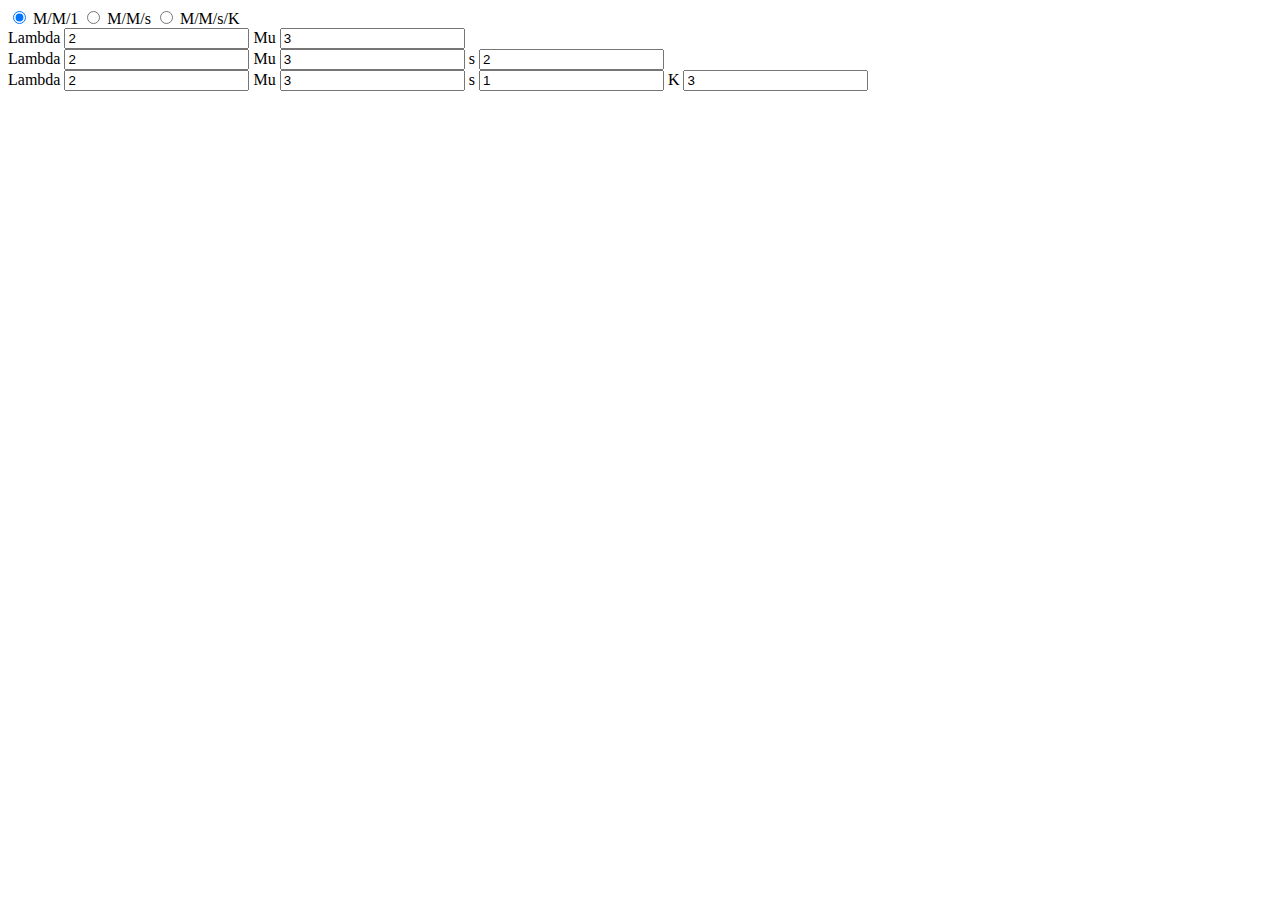
==== index.html @ 3fe7ff42 "Structure for GitHub Pages" ====
<!DOCTYPE html>
<html lang="es" dir="ltr">
  <head>
    <meta charset="utf-8">
    <meta name="viewport" content="width=device-width, initial-scale=1.0">
    <link rel="stylesheet" type="text/css" href="src/css/reset.css">
    <link rel="stylesheet" type="text/css" href="src/css/general.css">
    <link rel="stylesheet" type="text/css" href="src/css/estilos-interfaz.css">
    <title>Queue models simulator</title>
  </head>
  <body>
    <div class="centre">
      <div class="main-container">
        <div class="model-options flexbox">
          <input type="radio" name="model" id="btn-mm1" class="ocultar" checked>
          <label for="btn-mm1">M/M/1</label>
          <input type="radio" name="model" id="btn-mms" class="ocultar">
          <label for="btn-mms">M/M/s</label>
          <input type="radio" name="model" id="btn-mmsk" class="ocultar">
          <label for="btn-mmsk">M/M/s/K</label>
        </div>
        <div class="app-interface">
          <div class="inputs">
            <form id="mm1-form">
              <label>Lambda</label>
              <input type="number" inputmode="numeric" class="l" value="2">
              <label>Mu</label>
              <input type="number" inputmode="numeric" class="m" value="3">
            </form>
            <form id="mms-form">
              <label>Lambda</label>
              <input type="number" inputmode="numeric" class="l" value="2">
              <label>Mu</label>
              <input type="number" inputmode="numeric" class="m" value="3">
              <label>s</label>
              <input type="number" inputmode="numeric" class="s" value="2">
            </form>
            <form id="mmsk-form">
              <label>Lambda</label>
              <input type="number" inputmode="numeric" class="l" value="2">
              <label>Mu</label>
              <input type="number" inputmode="numeric" class="m" value="3">
              <label>s</label>
              <input type="number" inputmode="numeric" class="s" value="1">
              <label>K</label>
              <input type="number" inputmode="numeric" class="k" value="3">
            </form>
          </div>
          <div class="results">
            <p id="l"></p>
            <p id="lq"></p>
            <p id="w"></p>
            <p id="wq"></p>
          </div>
        </div>
      </div>
    </div>
    <script src="src/js/QueueModel.js"></script>
    <script src="src/js/CaseMM1.js"></script>
    <script src="src/js/CaseMMs.js"></script>
    <script src="src/js/CaseMMsK.js"></script>
    <script src="src/js/Test.js"></script>
    <script src="src/js/Main.js"></script>
  </body>
</html>
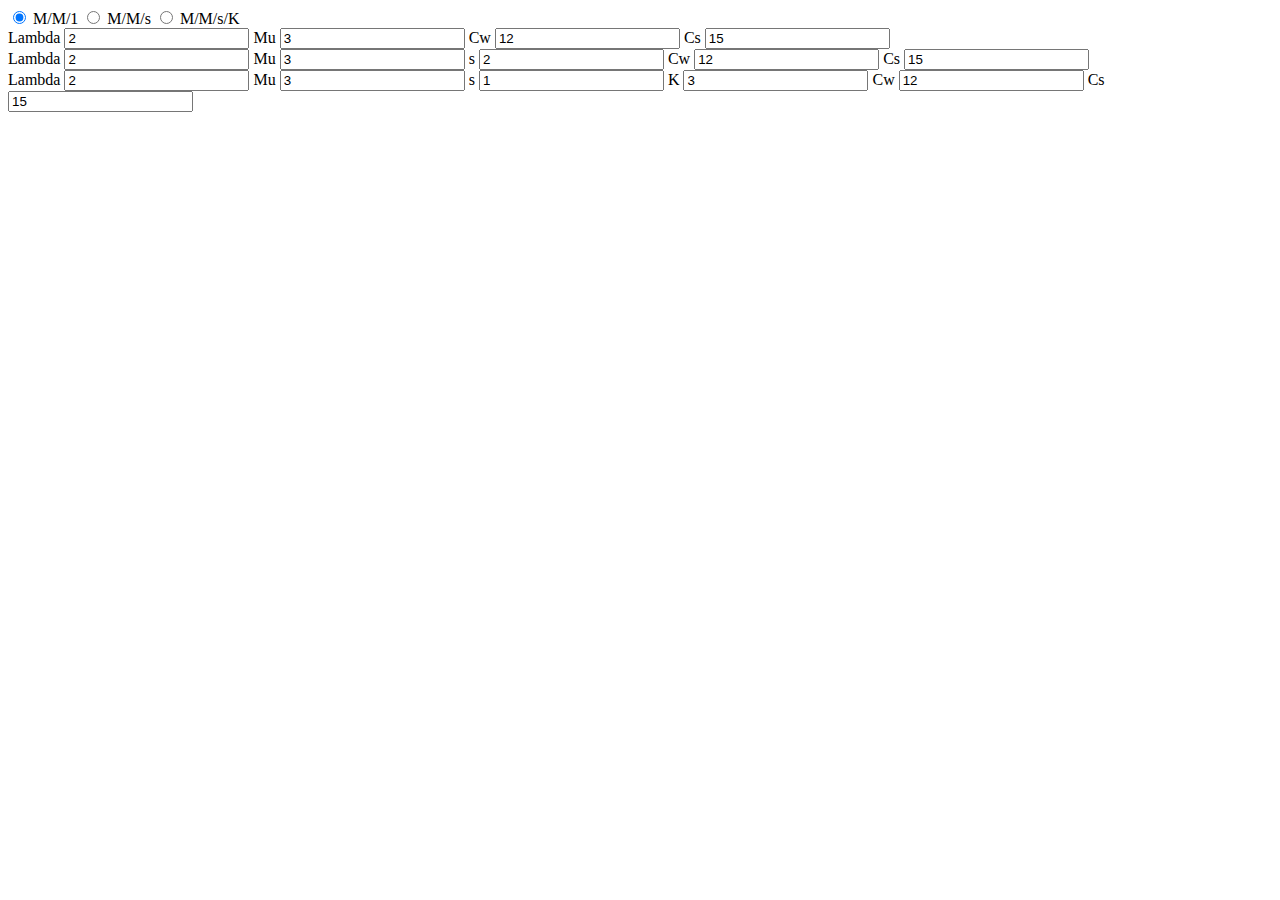
==== commit 245b7549: "Added Cost variables" ====
--- a/index.html
+++ b/index.html
@@ -26,6 +26,10 @@
               <input type="number" inputmode="numeric" class="l" value="2">
               <label>Mu</label>
               <input type="number" inputmode="numeric" class="m" value="3">
+              <label>Cw</label>
+              <input type="number" inputmode="numeric" class="Cw" value="12">
+              <label>Cs</label>
+              <input type="number" inputmode="numeric" class="Cs" value="15">
             </form>
             <form id="mms-form">
               <label>Lambda</label>
@@ -34,6 +38,10 @@
               <input type="number" inputmode="numeric" class="m" value="3">
               <label>s</label>
               <input type="number" inputmode="numeric" class="s" value="2">
+              <label>Cw</label>
+              <input type="number" inputmode="numeric" class="Cw" value="12">
+              <label>Cs</label>
+              <input type="number" inputmode="numeric" class="Cs" value="15">
             </form>
             <form id="mmsk-form">
               <label>Lambda</label>
@@ -44,6 +52,10 @@
               <input type="number" inputmode="numeric" class="s" value="1">
               <label>K</label>
               <input type="number" inputmode="numeric" class="k" value="3">
+              <label>Cw</label>
+              <input type="number" inputmode="numeric" class="Cw" value="12">
+              <label>Cs</label>
+              <input type="number" inputmode="numeric" class="Cs" value="15">
             </form>
           </div>
           <div class="results">
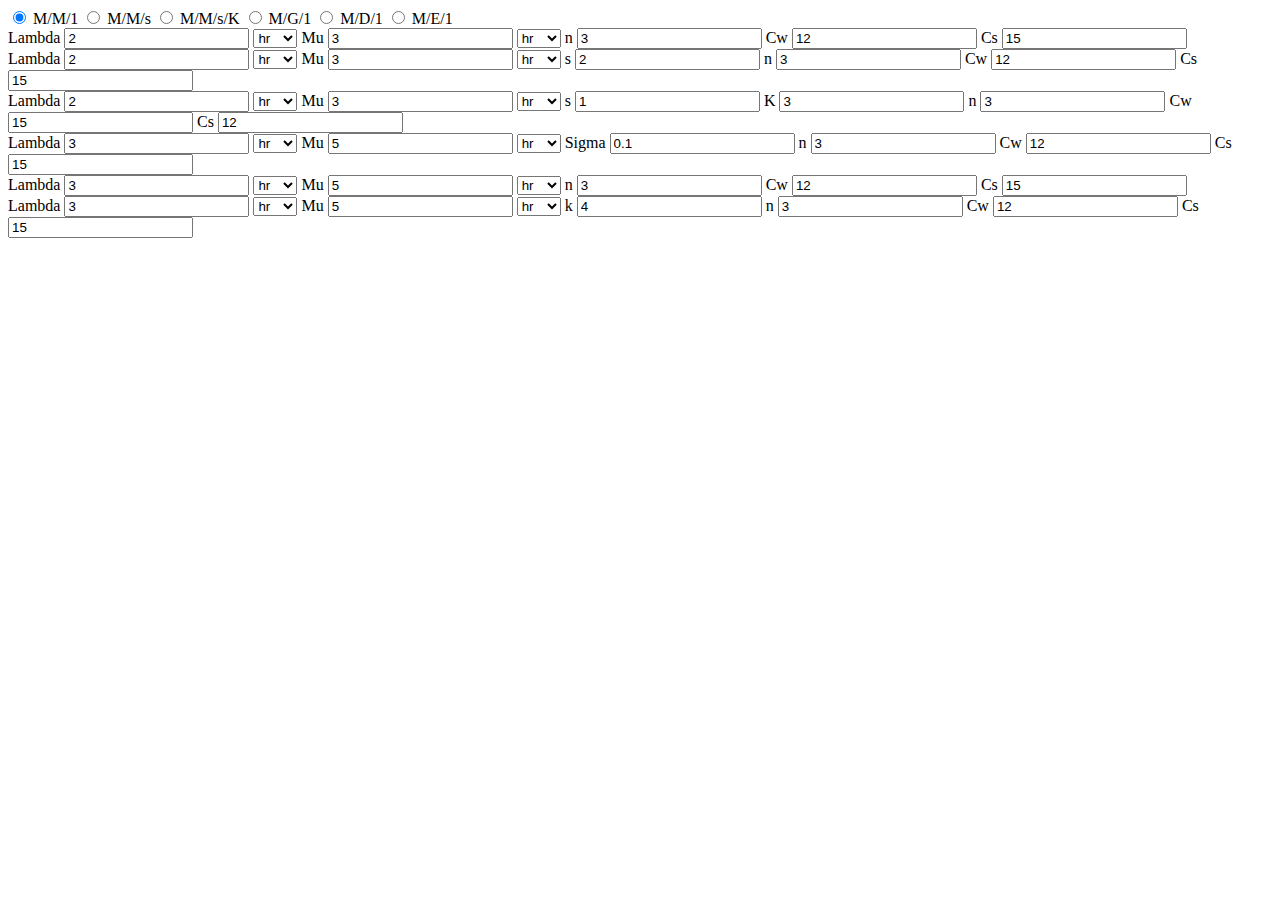
==== commit a9f37009: "Interfaz gráfica finiquitada?" ====
--- a/index.html
+++ b/index.html
@@ -18,44 +18,168 @@
           <label for="btn-mms">M/M/s</label>
           <input type="radio" name="model" id="btn-mmsk" class="ocultar">
           <label for="btn-mmsk">M/M/s/K</label>
+          <input type="radio" name="model" id="btn-mg1" class="ocultar">
+          <label for="btn-mg1">M/G/1</label>
+          <input type="radio" name="model" id="btn-md1" class="ocultar">
+          <label for="btn-md1">M/D/1</label>
+          <input type="radio" name="model" id="btn-me1" class="ocultar">
+          <label for="btn-me1">M/E/1</label>
         </div>
         <div class="app-interface">
           <div class="inputs">
             <form id="mm1-form">
               <label>Lambda</label>
               <input type="number" inputmode="numeric" class="l" value="2">
+              <select class="l-unit">
+                <option value="hr">hr</option>
+                <option value="sec">sec</option>
+                <option value="min">min</option>
+                <option value="day">day</option>
+              </select>
               <label>Mu</label>
               <input type="number" inputmode="numeric" class="m" value="3">
-              <label>Cw</label>
-              <input type="number" inputmode="numeric" class="Cw" value="12">
-              <label>Cs</label>
-              <input type="number" inputmode="numeric" class="Cs" value="15">
+              <select class="m-unit">
+                <option value="hr">hr</option>
+                <option value="sec">sec</option>
+                <option value="min">min</option>
+                <option value="day">day</option>
+              </select>
+              <label>n</label>
+              <input type="number" inputmode="numeric" class="n" value="3">
+              <label>Cw</label>
+              <input type="number" inputmode="numeric" class="cw" value="12">
+              <label>Cs</label>
+              <input type="number" inputmode="numeric" class="cs" value="15">
             </form>
             <form id="mms-form">
               <label>Lambda</label>
               <input type="number" inputmode="numeric" class="l" value="2">
+              <select class="l-unit">
+                <option value="hr">hr</option>
+                <option value="sec">sec</option>
+                <option value="min">min</option>
+                <option value="day">day</option>
+              </select>
               <label>Mu</label>
               <input type="number" inputmode="numeric" class="m" value="3">
+              <select class="m-unit">
+                <option value="hr">hr</option>
+                <option value="sec">sec</option>
+                <option value="min">min</option>
+                <option value="day">day</option>
+              </select>
               <label>s</label>
               <input type="number" inputmode="numeric" class="s" value="2">
-              <label>Cw</label>
-              <input type="number" inputmode="numeric" class="Cw" value="12">
-              <label>Cs</label>
-              <input type="number" inputmode="numeric" class="Cs" value="15">
+              <label>n</label>
+              <input type="number" inputmode="numeric" class="n" value="3">
+              <label>Cw</label>
+              <input type="number" inputmode="numeric" class="cw" value="12">
+              <label>Cs</label>
+              <input type="number" inputmode="numeric" class="cs" value="15">
             </form>
             <form id="mmsk-form">
               <label>Lambda</label>
               <input type="number" inputmode="numeric" class="l" value="2">
+              <select class="l-unit">
+                <option value="hr">hr</option>
+                <option value="sec">sec</option>
+                <option value="min">min</option>
+                <option value="day">day</option>
+              </select>
               <label>Mu</label>
               <input type="number" inputmode="numeric" class="m" value="3">
+              <select class="m-unit">
+                <option value="hr">hr</option>
+                <option value="sec">sec</option>
+                <option value="min">min</option>
+                <option value="day">day</option>
+              </select>
               <label>s</label>
               <input type="number" inputmode="numeric" class="s" value="1">
               <label>K</label>
               <input type="number" inputmode="numeric" class="k" value="3">
-              <label>Cw</label>
-              <input type="number" inputmode="numeric" class="Cw" value="12">
-              <label>Cs</label>
-              <input type="number" inputmode="numeric" class="Cs" value="15">
+              <label>n</label>
+              <input type="number" inputmode="numeric" class="n" value="3">
+              <label>Cw</label>
+              <input type="number" inputmode="numeric" class="cw" value="15">
+              <label>Cs</label>
+              <input type="number" inputmode="numeric" class="cs" value="12">
+            </form>
+            <form id="mg1-form">
+              <label>Lambda</label>
+              <input type="number" inputmode="numeric" class="l" value="3">
+              <select class="l-unit">
+                <option value="hr">hr</option>
+                <option value="sec">sec</option>
+                <option value="min">min</option>
+                <option value="day">day</option>
+              </select>
+              <label>Mu</label>
+              <input type="number" inputmode="numeric" class="m" value="5">
+              <select class="m-unit">
+                <option value="hr">hr</option>
+                <option value="sec">sec</option>
+                <option value="min">min</option>
+                <option value="day">day</option>
+              </select>
+              <label>Sigma</label>
+              <input type="number" inputmode="numeric" class="sigma" value="0.1">
+              <label>n</label>
+              <input type="number" inputmode="numeric" class="n" value="3">
+              <label>Cw</label>
+              <input type="number" inputmode="numeric" class="cw" value="12">
+              <label>Cs</label>
+              <input type="number" inputmode="numeric" class="cs" value="15">
+            </form>
+            <form id="md1-form">
+              <label>Lambda</label>
+              <input type="number" inputmode="numeric" class="l" value="3">
+              <select class="l-unit">
+                <option value="hr">hr</option>
+                <option value="sec">sec</option>
+                <option value="min">min</option>
+                <option value="day">day</option>
+              </select>
+              <label>Mu</label>
+              <input type="number" inputmode="numeric" class="m" value="5">
+              <select class="m-unit">
+                <option value="hr">hr</option>
+                <option value="sec">sec</option>
+                <option value="min">min</option>
+                <option value="day">day</option>
+              </select>
+              <label>n</label>
+              <input type="number" inputmode="numeric" class="n" value="3">
+              <label>Cw</label>
+              <input type="number" inputmode="numeric" class="cw" value="12">
+              <label>Cs</label>
+              <input type="number" inputmode="numeric" class="cs" value="15">
+            </form>
+            <form id="me1-form">
+              <label>Lambda</label>
+              <input type="number" inputmode="numeric" class="l" value="3">
+              <select class="l-unit">
+                <option value="hr">hr</option>
+                <option value="sec">sec</option>
+                <option value="min">min</option>
+                <option value="day">day</option>
+              </select>
+              <label>Mu</label>
+              <input type="number" inputmode="numeric" class="m" value="5">
+              <select class="m-unit">
+                <option value="hr">hr</option>
+                <option value="sec">sec</option>
+                <option value="min">min</option>
+                <option value="day">day</option>
+              </select>
+              <label>k</label>
+              <input type="number" inputmode="numeric" class="k" value="4">
+              <label>n</label>
+              <input type="number" inputmode="numeric" class="n" value="3">
+              <label>Cw</label>
+              <input type="number" inputmode="numeric" class="cw" value="12">
+              <label>Cs</label>
+              <input type="number" inputmode="numeric" class="cs" value="15">
             </form>
           </div>
           <div class="results">
@@ -63,6 +187,11 @@
             <p id="lq"></p>
             <p id="w"></p>
             <p id="wq"></p>
+            <p id="le"></p>
+            <p id="rho"></p>
+            <p id="p0"></p>
+            <p id="ct"></p>
+            <p id="pn"></p>
           </div>
         </div>
       </div>
@@ -71,6 +200,9 @@
     <script src="src/js/CaseMM1.js"></script>
     <script src="src/js/CaseMMs.js"></script>
     <script src="src/js/CaseMMsK.js"></script>
+    <script src="src/js/CaseMG1.js"></script>
+    <script src="src/js/CaseME1.js"></script>
+    <script src="src/js/CaseMD1.js"></script>
     <script src="src/js/Test.js"></script>
     <script src="src/js/Main.js"></script>
   </body>
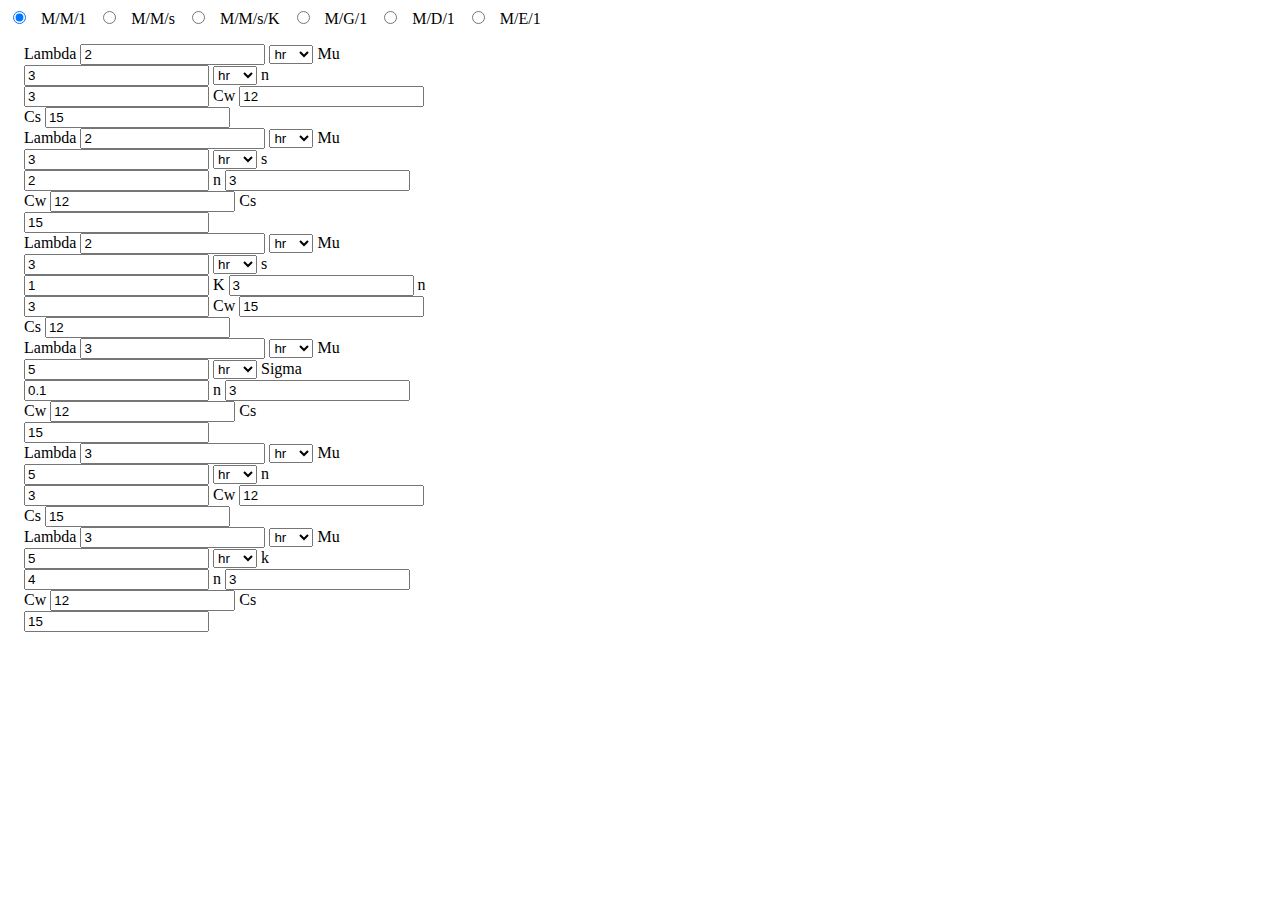
==== commit d7d6cdf8: "Front end styles" ====
--- a/index.html
+++ b/index.html
@@ -183,15 +183,15 @@
             </form>
           </div>
           <div class="results">
-            <p id="l"></p>
-            <p id="lq"></p>
-            <p id="w"></p>
-            <p id="wq"></p>
-            <p id="le"></p>
-            <p id="rho"></p>
-            <p id="p0"></p>
-            <p id="ct"></p>
-            <p id="pn"></p>
+            <p class="parrafo" id="l"></p>
+            <p class="parrafo" id="lq"></p>
+            <p class="parrafo" id="w"></p>
+            <p class="parrafo" id="wq"></p>
+            <p class="parrafo" id="le"></p>
+            <p class="parrafo" id="rho"></p>
+            <p class="parrafo" id="p0"></p>
+            <p class="parrafo" id="ct"></p>
+            <p class="parrafo" id="pn"></p>
           </div>
         </div>
       </div>
--- a/src/css/estilos-interfaz.css
+++ b/src/css/estilos-interfaz.css
@@ -0,0 +1,49 @@
+.main-container {
+    background-color: var(--rojo)
+}
+
+/*****************
+*                *
+*     Navbar     *
+*                *
+******************/
+
+.model-options {
+    background-color: var(--rojo-medio);
+    justify-content: left;
+}
+
+.model-options label {
+    padding: 0.1rem 0.5rem;
+}
+
+.model-options input:checked + label, .model-options label:hover {
+    background-color: var(--rojo);
+}
+
+/*****************
+*                *
+*      form      *
+*                *
+******************/
+.app-interface {
+    padding: 1rem;
+    display: grid;
+    grid-template-columns: 1fr 2fr;
+    column-gap: 1rem;
+}
+
+/*********************
+*                    *
+*       results      *
+*                    *
+**********************/
+
+.results {
+    display: grid;
+    grid-template-columns: 1fr 1fr;
+}
+
+.results b {
+    font-weight: 400;
+}
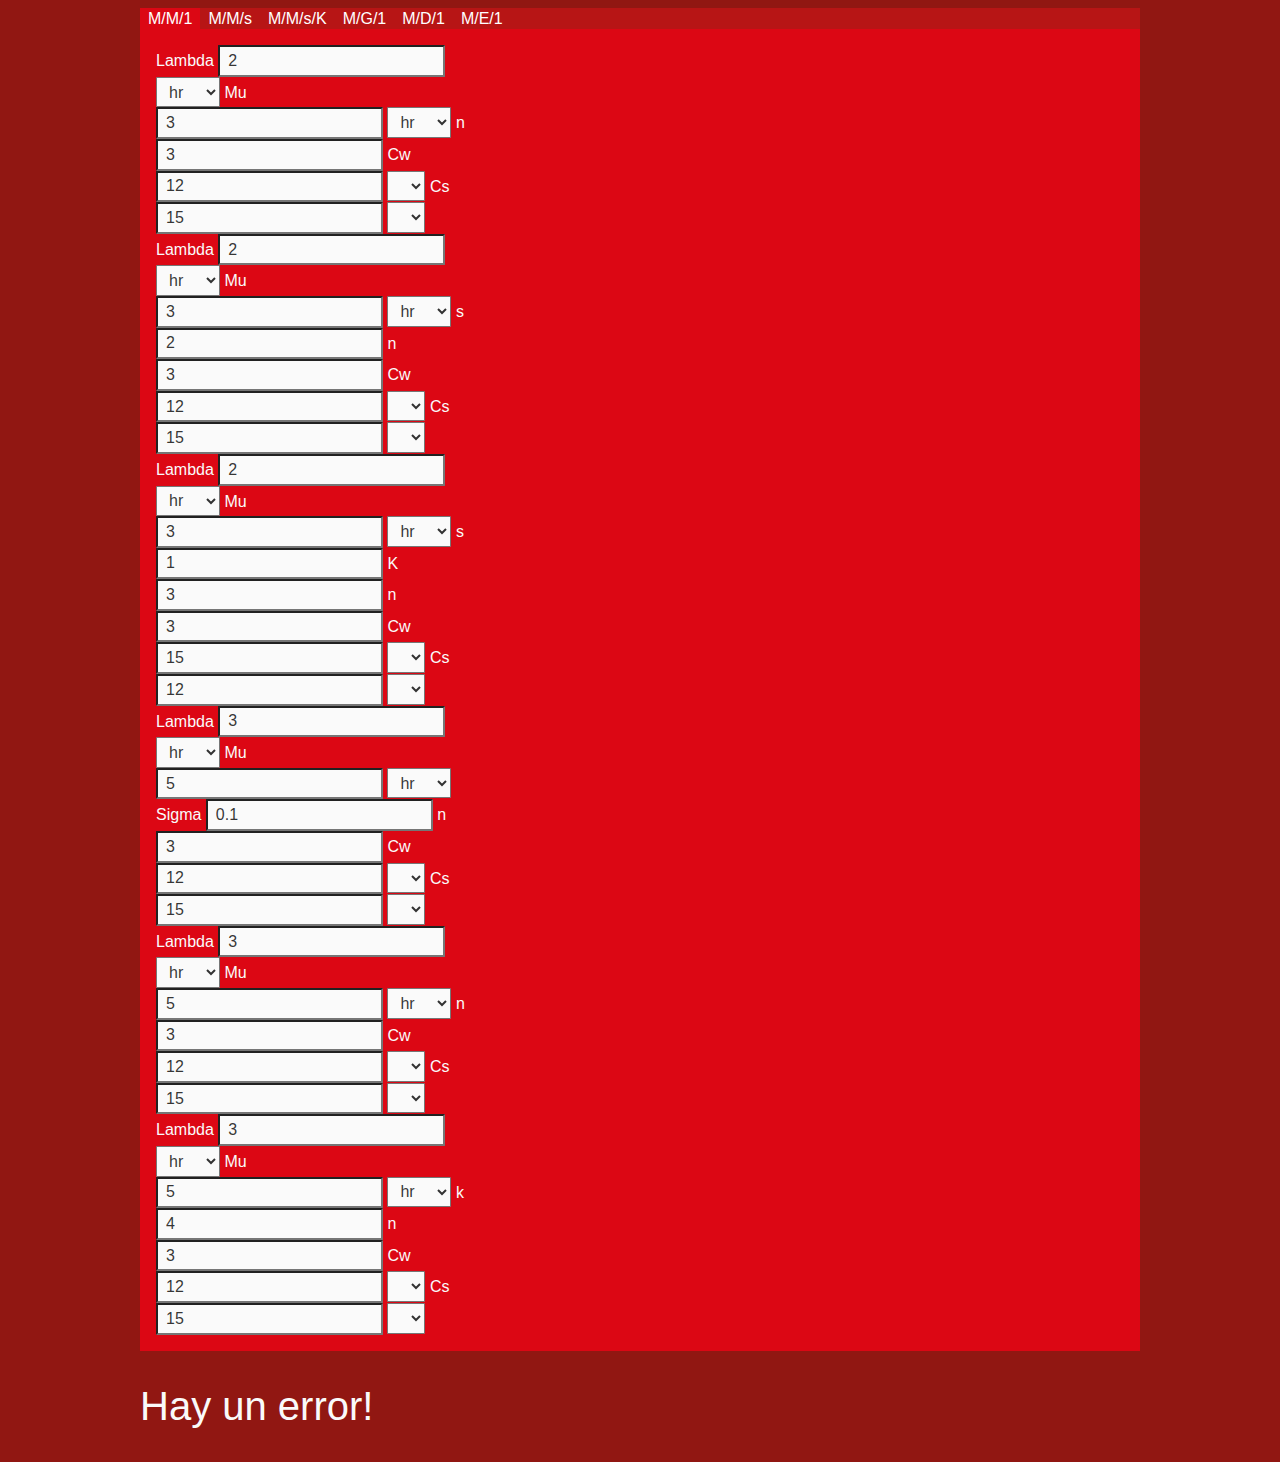
==== commit 104a792b: "Added cost units" ====
--- a/index.html
+++ b/index.html
@@ -48,8 +48,10 @@
               <input type="number" inputmode="numeric" class="n" value="3">
               <label>Cw</label>
               <input type="number" inputmode="numeric" class="cw" value="12">
-              <label>Cs</label>
-              <input type="number" inputmode="numeric" class="cs" value="15">
+              <select class="cw-units"></select>
+              <label>Cs</label>
+              <input type="number" inputmode="numeric" class="cs" value="15">
+              <select class="cs-units"></select>
             </form>
             <form id="mms-form">
               <label>Lambda</label>
@@ -74,8 +76,10 @@
               <input type="number" inputmode="numeric" class="n" value="3">
               <label>Cw</label>
               <input type="number" inputmode="numeric" class="cw" value="12">
-              <label>Cs</label>
-              <input type="number" inputmode="numeric" class="cs" value="15">
+              <select class="cw-units"></select>
+              <label>Cs</label>
+              <input type="number" inputmode="numeric" class="cs" value="15">
+              <select class="cs-units"></select>
             </form>
             <form id="mmsk-form">
               <label>Lambda</label>
@@ -102,8 +106,10 @@
               <input type="number" inputmode="numeric" class="n" value="3">
               <label>Cw</label>
               <input type="number" inputmode="numeric" class="cw" value="15">
+              <select class="cw-units"></select>
               <label>Cs</label>
               <input type="number" inputmode="numeric" class="cs" value="12">
+              <select class="cs-units"></select>
             </form>
             <form id="mg1-form">
               <label>Lambda</label>
@@ -128,8 +134,10 @@
               <input type="number" inputmode="numeric" class="n" value="3">
               <label>Cw</label>
               <input type="number" inputmode="numeric" class="cw" value="12">
-              <label>Cs</label>
-              <input type="number" inputmode="numeric" class="cs" value="15">
+              <select class="cw-units"></select>
+              <label>Cs</label>
+              <input type="number" inputmode="numeric" class="cs" value="15">
+              <select class="cs-units"></select>
             </form>
             <form id="md1-form">
               <label>Lambda</label>
@@ -152,8 +160,10 @@
               <input type="number" inputmode="numeric" class="n" value="3">
               <label>Cw</label>
               <input type="number" inputmode="numeric" class="cw" value="12">
-              <label>Cs</label>
-              <input type="number" inputmode="numeric" class="cs" value="15">
+              <select class="cw-units"></select>
+              <label>Cs</label>
+              <input type="number" inputmode="numeric" class="cs" value="15">
+              <select class="cs-units"></select>
             </form>
             <form id="me1-form">
               <label>Lambda</label>
@@ -178,8 +188,10 @@
               <input type="number" inputmode="numeric" class="n" value="3">
               <label>Cw</label>
               <input type="number" inputmode="numeric" class="cw" value="12">
-              <label>Cs</label>
-              <input type="number" inputmode="numeric" class="cs" value="15">
+              <select class="cw-units"></select>
+              <label>Cs</label>
+              <input type="number" inputmode="numeric" class="cs" value="15">
+              <select class="cs-units"></select>
             </form>
           </div>
           <div class="results">
@@ -195,6 +207,9 @@
           </div>
         </div>
       </div>
+      <div class="error-container">
+        <h2>Hay un error!</h2>
+      </div>
     </div>
     <script src="src/js/QueueModel.js"></script>
     <script src="src/js/CaseMM1.js"></script>
--- a/src/css/general.css
+++ b/src/css/general.css
@@ -0,0 +1,239 @@
+@font-face {
+    font-family: 'Roboto';
+    font-style: normal;
+    font-weight: 400;
+    src: url(fonts/Roboto-Regular.ttf);
+}
+
+@font-face {
+    font-family: 'Roboto';
+    font-style: normal;
+    font-weight: 300;
+    src: url(fonts/Roboto-Light.ttf);
+}
+
+@font-face {
+    font-family: 'Roboto';
+    font-style: normal;
+    font-weight: 500;
+    src: url(fonts/Roboto-Medium.ttf);
+}
+
+@font-face {
+    font-family: 'Roboto';
+    font-style: normal;
+    font-weight: 100;
+    src: url(fonts/Roboto-Thin.ttf);
+}
+
+@font-face {
+    font-family: 'Roboto';
+    font-style: normal;
+    font-weight: 700;
+    src: url(fonts/Roboto-Bold.ttf);
+}
+
+/* Fuente para la firma*/
+@import url('https://fonts.googleapis.com/css?family=Roboto+Slab:400,600&display=swap');
+
+:root {
+    --negro: #191919;
+    --blanco-texto: #fafafa;
+    --gris-texto: #3d3d3d;
+    --negro-texto: rgba(0, 0, 0, 0.8);
+    --rojo: #dc0714;
+    --rojo-medio: #b71515;
+    --rojo-obscuro: #911712;
+    --azul-obscuro: #151e2d;
+    --rojo-psg: #ff1541;
+    --text-width: 39rem;
+}
+
+* {
+    color: var(--blanco-texto);
+    font-family: 'Roboto', Helvetica, Arial, sans-serif;
+    font-weight: 300;
+}
+
+h1, h2, h3, h4, h5, h6 {
+    max-width: var(--text-width);
+}
+
+h4, h5, h6 {
+    font-weight: 400;
+}
+
+p, a, input, button, li, textarea, select, datalist, td, th {
+    font-size: 1rem;
+}
+
+body {
+    background-color: var(--rojo-obscuro);
+    background-image: url(../img/liverpoolfc.png);
+    background-position: center 90%;
+    background-repeat: no-repeat;
+    min-height: 100vh;
+}
+
+body.psg {
+    background-color: #fff;
+    background-image: url(../img/psg-logo.png);
+}
+
+.parrafo, textarea, li {
+    line-height: 1.5;
+    text-align: justify;
+    max-width: var(--text-width);
+    margin: 0 auto;
+}
+
+textarea, select, datalist, input[type=email], input[type=password], input[type=tel], input[type=text], input[type=date], input[type=number] {
+    color: var(--negro-texto);
+    background-color: var(--blanco-texto);
+    padding: 0.3rem 0.5rem;
+    border-radius: 1px;
+}
+
+h1 {
+    font-size: 3rem;
+}
+
+h2 {
+    font-size: 2.5rem;
+}
+
+h3 {
+    font-size: 2rem;
+}
+
+h4 {
+    font-size: 1.5rem;
+}
+
+h5 {
+    font-size: 1.35rem;
+}
+
+h6 {
+    font-size: 1.2rem;
+}
+
+input {
+    background-color: #fff;
+}
+
+footer {
+   min-height: 50vh;
+   padding-top: 2.5rem;
+}
+
+header {
+    padding: 3rem 0;
+}
+
+section {
+    padding: 5rem 0;
+}
+
+.centre {
+    max-width: 1000px;
+    margin: 0 auto;
+}
+
+.dark-font {
+    color: var(--negro-texto);
+}
+
+.error {
+    color: #f00;
+    font-size: 0.95rem;;
+}
+
+.flexbox {
+    display: flex;
+    flex-wrap: wrap;
+    align-items: center;
+    justify-content: space-evenly;
+}
+
+.light-font {
+    color: var(--blanco-texto);
+}
+
+.link {
+    font-weight: 400;
+    color: #00bfff;
+}
+
+.mostrar {
+    display: block;
+}
+
+.ocultar {
+    display: none;
+}
+
+.opacar {
+    opacity: 0.5;
+}
+
+.parrafo {
+    margin-bottom: 1em;
+}
+
+.btn:hover {
+    opacity: 1;
+}
+
+a.firma, span.firma {
+    color: #ddd;
+}
+
+a.firma {
+    font-family: 'Roboto Slab', serif !important;
+    font-size: 0.75rem !important;
+    display: block !important;
+    margin: 0.5rem 0 1rem !important;
+}
+
+div.firma {
+    justify-content: flex-end !important;
+    padding: 0 !important;
+}
+
+span.firma {
+    font-weight: 600 !important;
+}
+
+span#corazon {
+    color: #CB0202 !important;
+    font-size: 1.2rem !important;
+}
+
+@media screen and (max-width: 425px) {
+    html {
+        font-size: 14px;
+    }
+}
+
+@media screen and (max-width: 768px) {
+    html {
+        font-size: 16px;
+    }
+}
+
+@media screen and (max-width: 1016px) {
+    .centre {
+        margin: 0 1rem;
+    }
+}
+
+@media screen and (min-width: 2016px) {
+    html {
+        font-size: 36px;
+    }
+
+    .centre {
+        max-width: 2000px;
+    }
+}
--- a/src/css/estilos-interfaz.css
+++ b/src/css/estilos-interfaz.css
@@ -1,5 +1,9 @@
 .main-container {
-    background-color: var(--rojo)
+    background-color: var(--rojo);
+}
+
+.psg .main-container {
+    background-color: var(--azul-obscuro);
 }
 
 /*****************
@@ -13,12 +17,21 @@
     justify-content: left;
 }
 
+.psg .model-options {
+    background-color: var(--rojo-psg);
+}
+
 .model-options label {
+    color: #fff;
     padding: 0.1rem 0.5rem;
 }
 
 .model-options input:checked + label, .model-options label:hover {
     background-color: var(--rojo);
+}
+
+.psg .model-options input:checked + label, .psg .model-options label:hover {
+    background-color: var(--azul-obscuro);
 }
 
 /*****************
